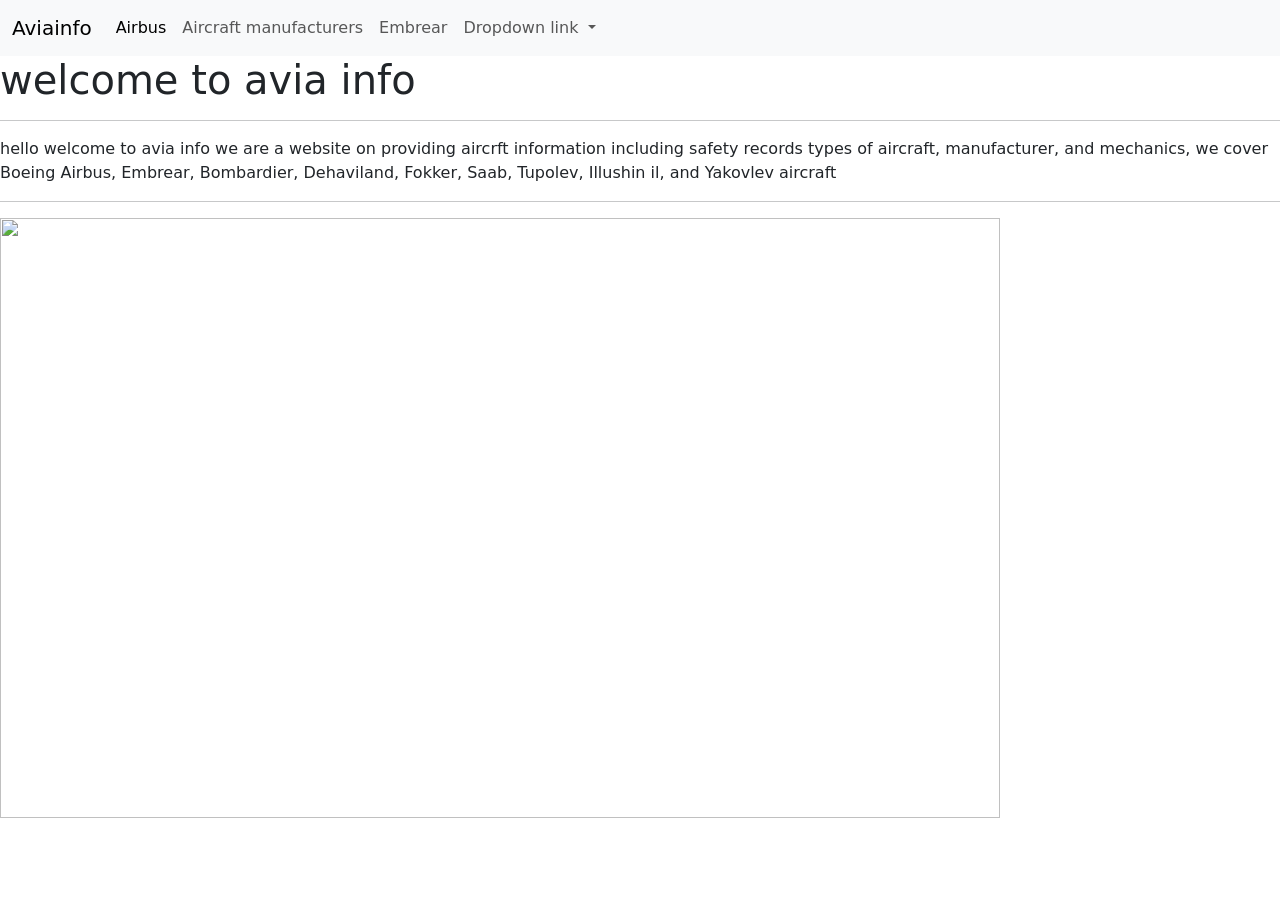
==== index.html @ 48d7cd99 "Create index.html" ====
<!doctype html>
<html lang="en">
  <head>
    <meta charset="UTF-8" />
    <meta name="viewport" content="width=device-width, initial-scale=1.0" />
    <title>Document</title>
    <link
      href="https://cdn.jsdelivr.net/npm/bootstrap@5.3.8/dist/css/bootstrap.min.css"
      rel="stylesheet"
      integrity="sha384-sRIl4kxILFvY47J16cr9ZwB07vP4J8+LH7qKQnuqkuIAvNWLzeN8tE5YBujZqJLB"
      crossorigin="anonymous"
    />
    <title>aviainfo</title>
    <link rel="icon" type="image/jpg" href="airbus a320.jpg" />
    <link rel="stylesheet" href="index.css" />
    <link rel="preconnect" href="https://fonts.googleapis.com" />
    <link rel="preconnect" href="https://fonts.gstatic.com" crossorigin />
    <link
      href="https://fonts.googleapis.com/css2?family=Momo+Signature&family=Outfit:wght@100..900&family=Playwrite+ES:wght@100..400&family=Plus+Jakarta+Sans:ital,wght@0,200..800;1,200..800&family=Ubuntu:ital,wght@0,300;0,400;0,500;0,700;1,300;1,400;1,500;1,700&display=swap"
      rel="stylesheet"
    />
  </head>
  <body>
    <header>
      <nav class="navbar navbar-expand-lg bg-body-tertiary">
        <div class="container-fluid">
          <a class="navbar-brand" href="#">Aviainfo</a>
          <button
            class="navbar-toggler"
            type="button"
            data-bs-toggle="collapse"
            data-bs-target="#navbarNavDropdown"
            aria-controls="navbarNavDropdown"
            aria-expanded="false"
            aria-label="Toggle navigation"
          >
            <span class="navbar-toggler-icon"></span>
          </button>
          <div class="collapse navbar-collapse" id="navbarNavDropdown">
            <ul class="navbar-nav">
              <li class="nav-item">
                <a class="nav-link active" aria-current="page" href="#"
                  >Airbus</a
                >
              </li>
              <li class="nav-item">
                <a class="nav-link" href="#">Aircraft manufacturers</a>
              </li>
              <li class="nav-item">
                <a class="nav-link" href="Embrear.html">Embrear</a>
              </li>
              <li class="nav-item dropdown">
                <a
                  class="nav-link dropdown-toggle"
                  href="#"
                  role="button"
                  data-bs-toggle="dropdown"
                  aria-expanded="false"
                >
                  Dropdown link
                </a>
                <ul class="dropdown-menu">
                  <li><a class="dropdown-item" href="#">Action</a></li>
                  <li><a class="dropdown-item" href="#">Another action</a></li>
                  <li>
                    <a class="dropdown-item" href="#">Something else here</a>
                  </li>
                </ul>
              </li>
            </ul>
          </div>
        </div>
      </nav>
    </header>
    <main>
      <h1 class="title">welcome to avia info</h1>
      <hr />
      <p class="intro-text">
        hello welcome to avia info we are a website on providing aircrft
        information including safety records types of aircraft, manufacturer,
        and mechanics, we cover Boeing Airbus, Embrear, Bombardier, Dehaviland,
        Fokker, Saab, Tupolev, Illushin il, and Yakovlev aircraft
      </p>
      <hr />
      <img src="airbus a320.jpg" alt="" width=" 1000" height="600" />
    </main>
  </body>
</html>
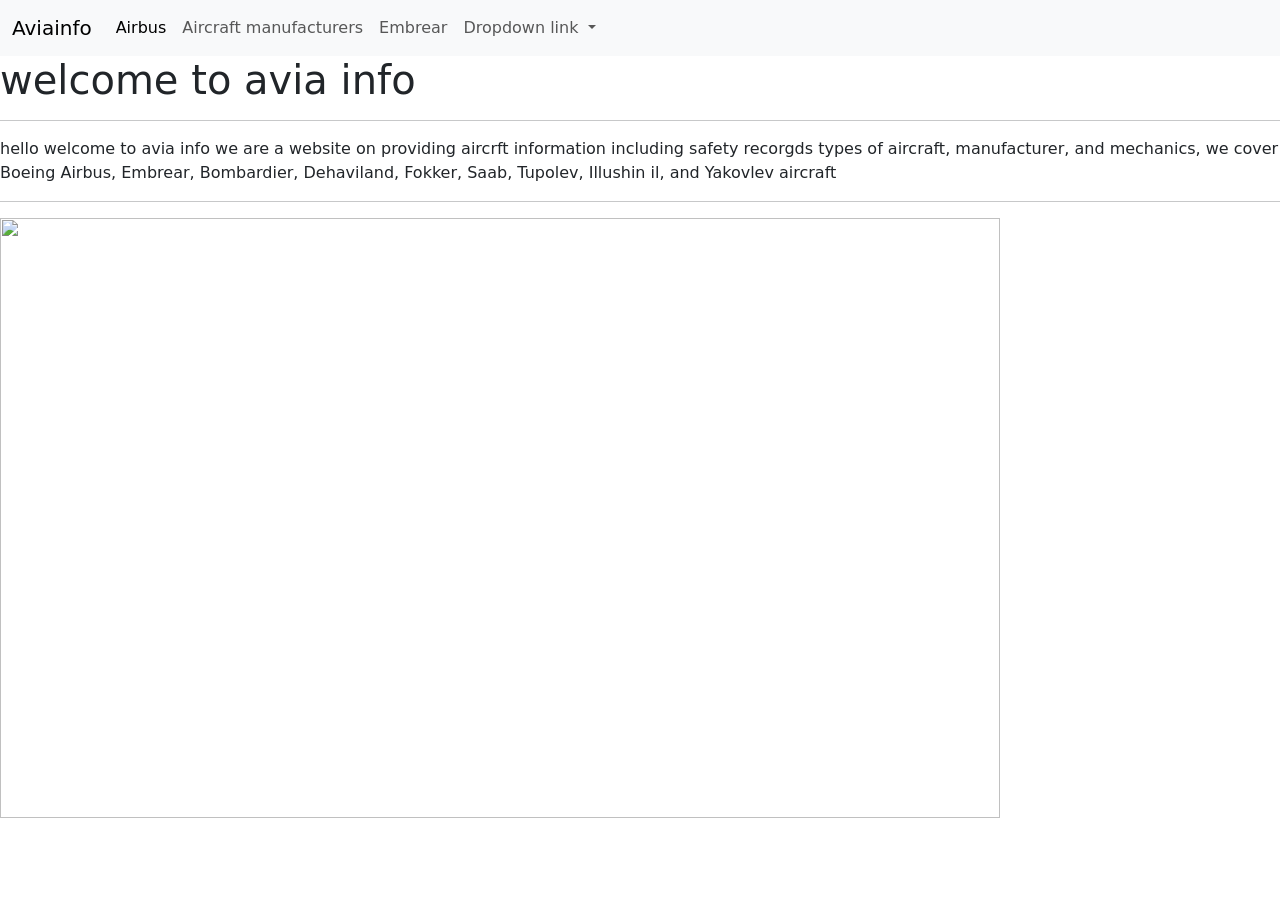
==== commit 12712243: "Update index.html" ====
--- a/index.html
+++ b/index.html
@@ -77,7 +77,7 @@
       <hr />
       <p class="intro-text">
         hello welcome to avia info we are a website on providing aircrft
-        information including safety records types of aircraft, manufacturer,
+        information including safety recorgds types of aircraft, manufacturer,
         and mechanics, we cover Boeing Airbus, Embrear, Bombardier, Dehaviland,
         Fokker, Saab, Tupolev, Illushin il, and Yakovlev aircraft
       </p>
